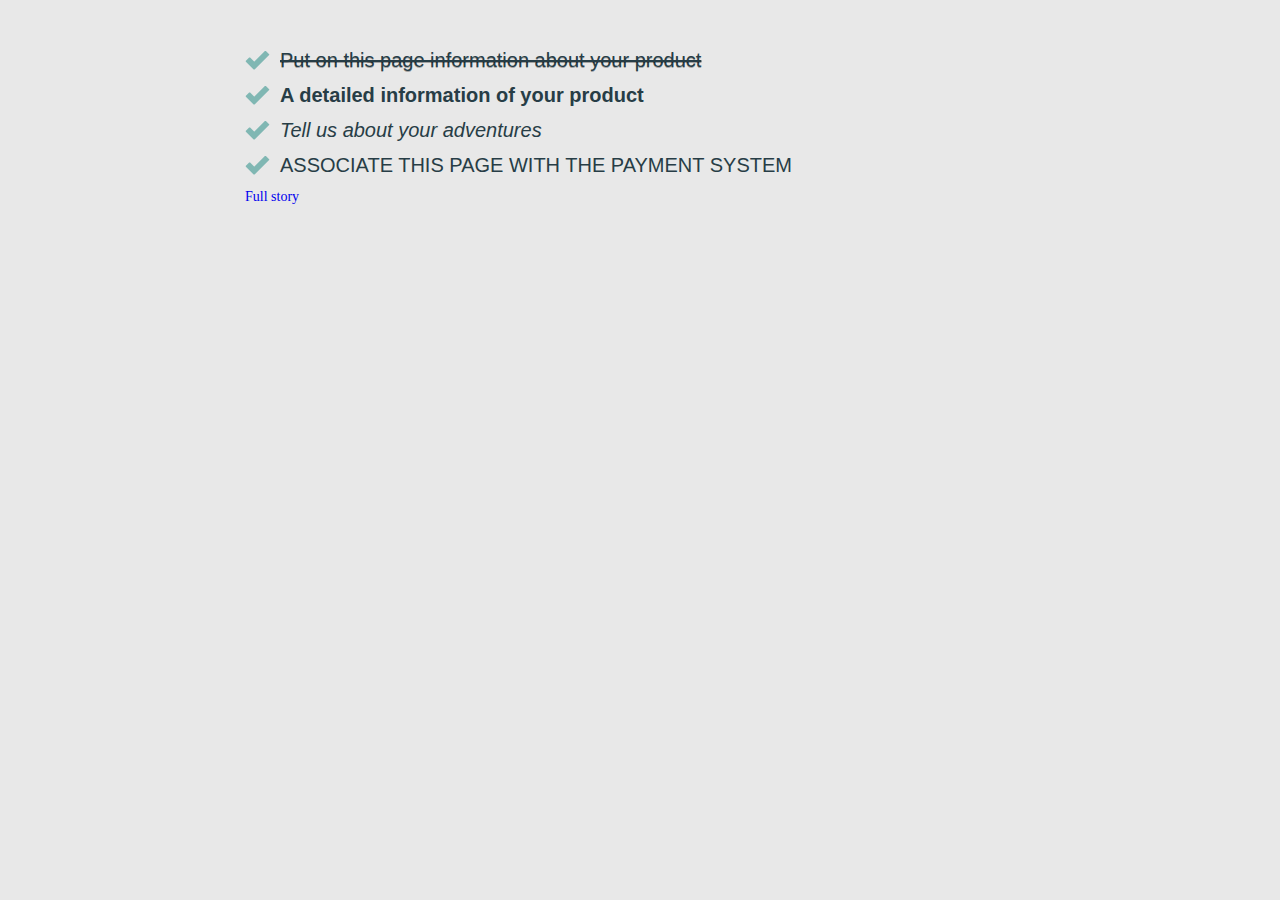
==== fr 012/index.html @ 5743137f "домашка" ====
<!DOCTYPE html>
<html lang="en">
<head>
    <meta charset="UTF-8">
    <meta http-equiv="X-UA-Compatible" content="IE=edge">
    <meta name="viewport" content="width=device-width, initial-scale=1.0">
    <title>Часть №6 (псевдоклассы)</title>
    <link rel="stylesheet" href="styles.css">
</head>
<body>
    <div class="content-bottom">
    <div class="content-bottom-info">
        <ul class="content-bottom-info-list"> 
            <li>Put on this page information about your product</li>
            <li>A detailed information of your product</li>
            <li> Tell us about your adventures</li>
            <li>  Associate this page with the payment system </li>
        </ul>
        <a target="_blank" href="http://google.com" class="content-bottom-info_link"> 
            <span>Full story</span>
        </a>
            </div>
        </div>
</body>
</html>
---- fr 012/styles.css ----
/*Обнуление*/
*{
	padding: 0;
	margin: 0;
	border: 0;
}
*,*:before,*:after{
	-moz-box-sizing: border-box;
	-webkit-box-sizing: border-box;
	box-sizing: border-box;
}
:focus,:active{outline: none;}
a:focus,a:active{outline: none;}
nav,footer,header,aside{display: block;}
html,body{
	height: 100%;
	width: 100%;
	font-size: 100%;
	line-height: 1;
	font-size: 14px;
	-ms-text-size-adjust: 100%;
	-moz-text-size-adjust: 100%;
	-webkit-text-size-adjust: 100%;
}
input,button,textarea{font-family:inherit;}
input::-ms-clear{display: none;}
button{cursor: pointer;}
button::-moz-focus-inner {padding:0;border:0;}
a, a:visited{text-decoration: none;}
a:hover{text-decoration: none;}
ul li{list-style: none;}
img{vertical-align: top;}
h1,h2,h3,h4,h5,h6{font-size:inherit;font-weight: 400;}
/*--------------------*/

body{
    background: #e8e8e8;

}

.content-bottom{
	padding: 50px 55px;
    max-width: 900px;
    margin: 0px auto;
}
.content-bottom-info-list{
	margin-bottom: 0px 0px 59px 0px;

}
.content-bottom-info-list li{
        font-family: Arial, "Helvetica Neue", Helvetica, sans-serif;
        font-size: 20px;
        margin: 0px 0px 15px 0px;
        background: url('../fr\ 012/check.png') left no-repeat;
        padding: 0px 0px 0px 35px;

}
.content-bottom-info-list li:nth-child(1){
    text-shadow: 0 1px 0 rgba(0,0,0,0.3);
    color: #273d46;
    text-decoration: line-through;
    }
    .content-bottom-info-list li:nth-child(2){
        color: #273d46;
        font-weight: 700;
    }
.content-bottom-info-list li:nth-child(3){
            color:#273d46;

            font-style: italic;
}
.content-bottom-info-list li:nth-child(4){

    color: #273d46;
    text-transform: uppercase;
}
.content-bottom-info-list{}
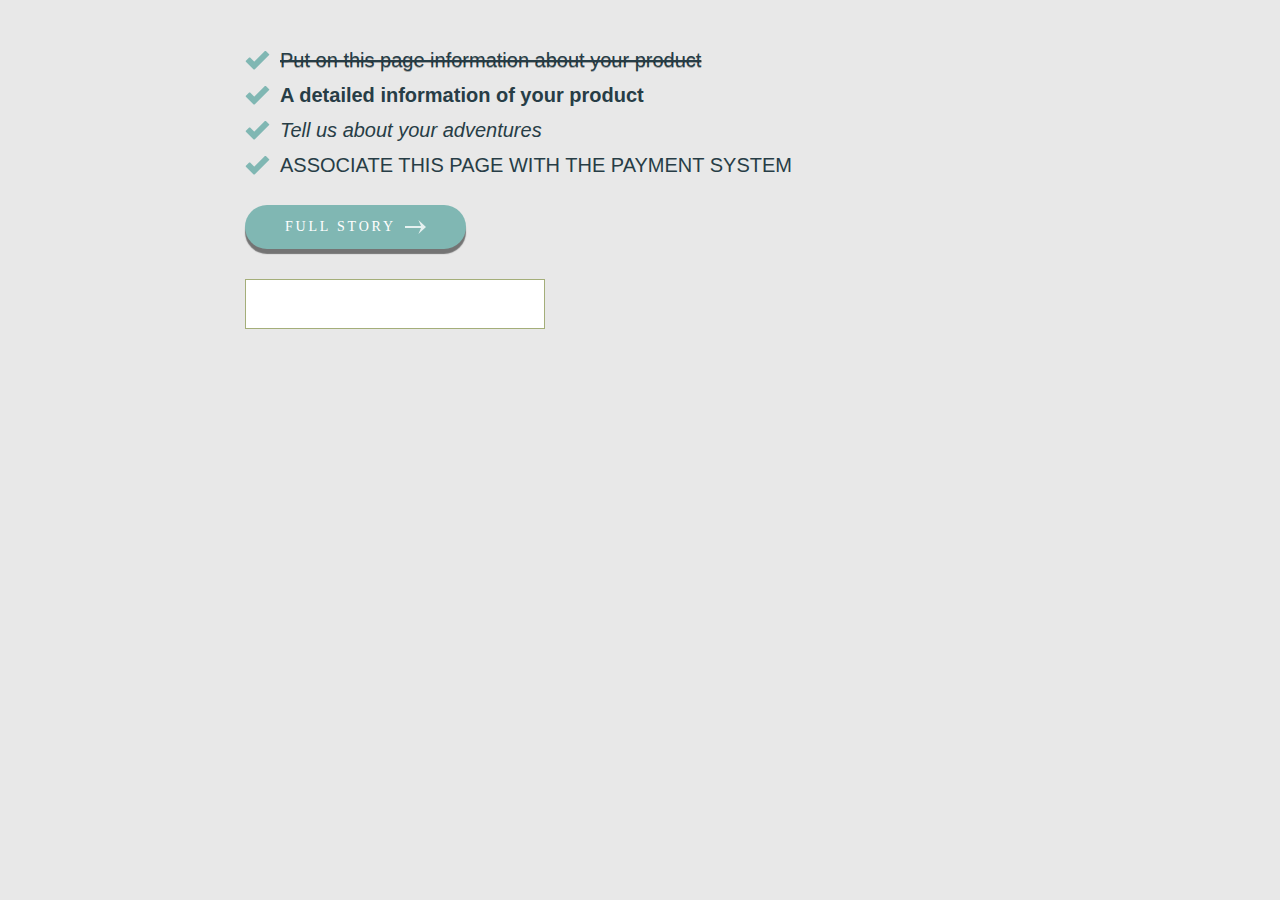
==== commit cb5186de: "домашка по псевдоклассам" ====
--- a/fr 012/index.html
+++ b/fr 012/index.html
@@ -16,9 +16,13 @@
             <li> Tell us about your adventures</li>
             <li>  Associate this page with the payment system </li>
         </ul>
+
         <a target="_blank" href="http://google.com" class="content-bottom-info_link"> 
             <span>Full story</span>
         </a>
+        <form action="#">
+            <input type="text" class="textinput">
+        </form>
             </div>
         </div>
 </body>
--- a/fr 012/styles.css
+++ b/fr 012/styles.css
@@ -74,4 +74,53 @@
     color: #273d46;
     text-transform: uppercase;
 }
-.content-bottom-info-list{}+.content-bottom-info_link{
+	height: 44px;
+	padding: 0px 40px;
+    margin-top: 15px;
+	
+	background-color: #80b7b3;
+	-webkit-box-shadow: 0px 5px 1px rgba(0, 0, 0, 0.5);
+	box-shadow: 0px 5px 1px rgba(0,0,0,0.5);
+	display: inline-block;
+	line-height: 44px;
+	border-radius: 24px;
+	color: #ffffff;
+	text-transform: uppercase;
+	font-size: 14px;
+	letter-spacing: 2.8px;
+}
+.content-bottom-info_link span{
+background: url('../live1/arrow.svg') right no-repeat;
+padding: 0px 30px 0px 0px;
+}
+.content-bottom-info-list li:first-child:hover{
+    text-decoration: none;
+} 
+.content-bottom-info-list li:nth-child(2):hover{
+    color: red;
+}
+.content-bottom-info-list li:nth-child(3):hover{
+    font-style: normal;
+}
+.content-bottom-info-list li:nth-child(4):hover{
+    text-transform: none;
+}
+.content-bottom-info_link:hover{
+   background-color: #273d46;
+}
+.content-bottom-info_link:active{
+    background-color: #a4ae79
+}
+.textinput {
+    border: 1px solid #a4ae79;
+    height: 50px;
+    padding: 0px 15px;
+    font-size: 18px;
+    width: 300px;
+    margin: 30px 0px 10px 0px;
+    }
+    .textinput:focus{
+        box-shadow: 0 0 10px rgba(0,0,0, 0.2);
+    }
+    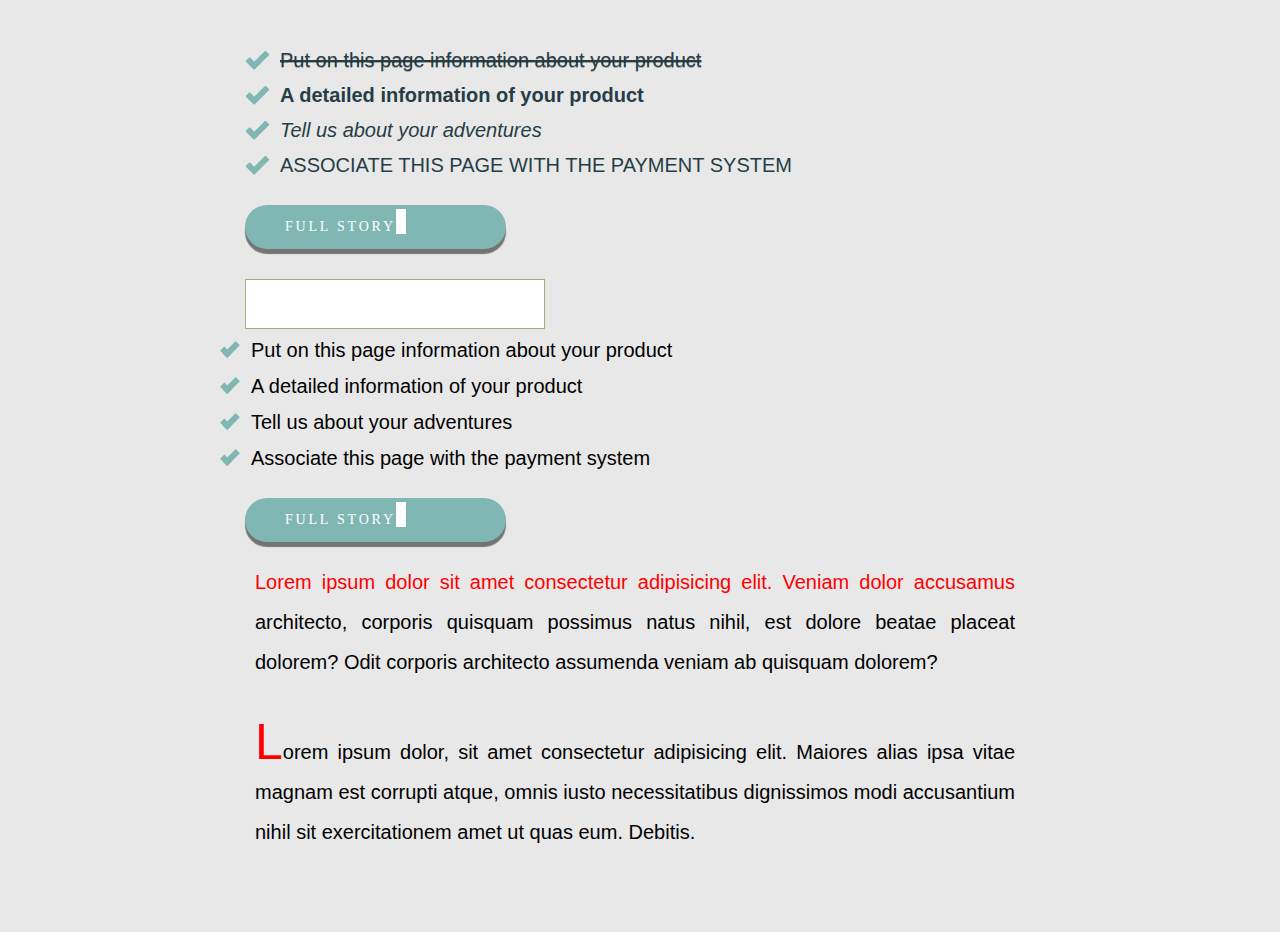
==== commit ea71ce6f: "привет! эта домашка по псевдоэлементам и псеводоклассам. она в предыдущем файле, я там в комментарии" ====
--- a/fr 012/index.html
+++ b/fr 012/index.html
@@ -23,7 +23,23 @@
         <form action="#">
             <input type="text" class="textinput">
         </form>
-            </div>
+<ul class="list" >
+    <li>Put on this page information about your product</li>
+    <li>A detailed information of your product</li>
+    <li>Tell us about your adventures</li>
+    <li>Associate this page with the payment system</li>
+
+</ul>
+
+<a target="_blank" href="http://google.com" class="content-bottom-info_link"> <span>Full story</span>
+</a>
+
+<div class="text"> 
+<p class="text1">Lorem ipsum dolor sit amet consectetur adipisicing elit. Veniam dolor accusamus architecto, corporis quisquam possimus natus nihil, est dolore beatae placeat dolorem? Odit corporis architecto assumenda veniam ab quisquam dolorem?</p>
+<br>
+<p class="text2">Lorem ipsum dolor, sit amet consectetur adipisicing elit. Maiores alias ipsa vitae magnam est corrupti atque, omnis iusto necessitatibus dignissimos modi accusantium nihil sit exercitationem amet ut quas eum. Debitis.</p>
+</div>
+</div>
         </div>
 </body>
 </html>
--- a/fr 012/styles.css
+++ b/fr 012/styles.css
@@ -91,8 +91,8 @@
 	letter-spacing: 2.8px;
 }
 .content-bottom-info_link span{
-background: url('../live1/arrow.svg') right no-repeat;
-padding: 0px 30px 0px 0px;
+/*background: url('../live1/arrow.svg') right no-repeat;
+padding: 0px 30px 0px 0px;*/
 }
 .content-bottom-info-list li:first-child:hover{
     text-decoration: none;
@@ -123,4 +123,53 @@
     .textinput:focus{
         box-shadow: 0 0 10px rgba(0,0,0, 0.2);
     }
-    +    
+    /*новое задание*/
+.list li{
+        font-family: Arial, "Helvetica Neue", Helvetica, sans-serif;
+        font-size: 20px;
+        margin: 0px 0px 15px 0px;
+}
+.list li:before{
+    content: "";
+    width: 10px;
+    height: 18px;
+    border-bottom: 6px solid;
+    border-right: 6px solid;
+    color: #80b7b3;
+    display: inline-block;
+    margin-right: 0.8em;
+    margin-left: -1em;
+    transform: rotate(45deg);
+}
+.list li:nth-child(2):hover:before{
+	color: red;
+}
+.list li:nth-child(2):hover{
+    color: red;
+}
+
+.text{
+    font-family: Arial, "Helvetica Neue", Helvetica, sans-serif;
+    font-size: 20px;
+    margin: 10px;
+    line-height: 40px;
+    padding: 10px 10px 20px 0px;
+    text-align: justify;
+}
+.text1:first-line{
+color: red;
+}
+.text2:first-letter{
+    color: red;
+    font-size: 50px;
+}
+.content-bottom-info_link span::after{
+   content: '';
+   width: 60px;
+      height: 60px;
+      border-top: 10px solid white;
+      border-right: 10px solid white;
+      margin-right: 60px;
+      transform: rotate(45deg);
+}